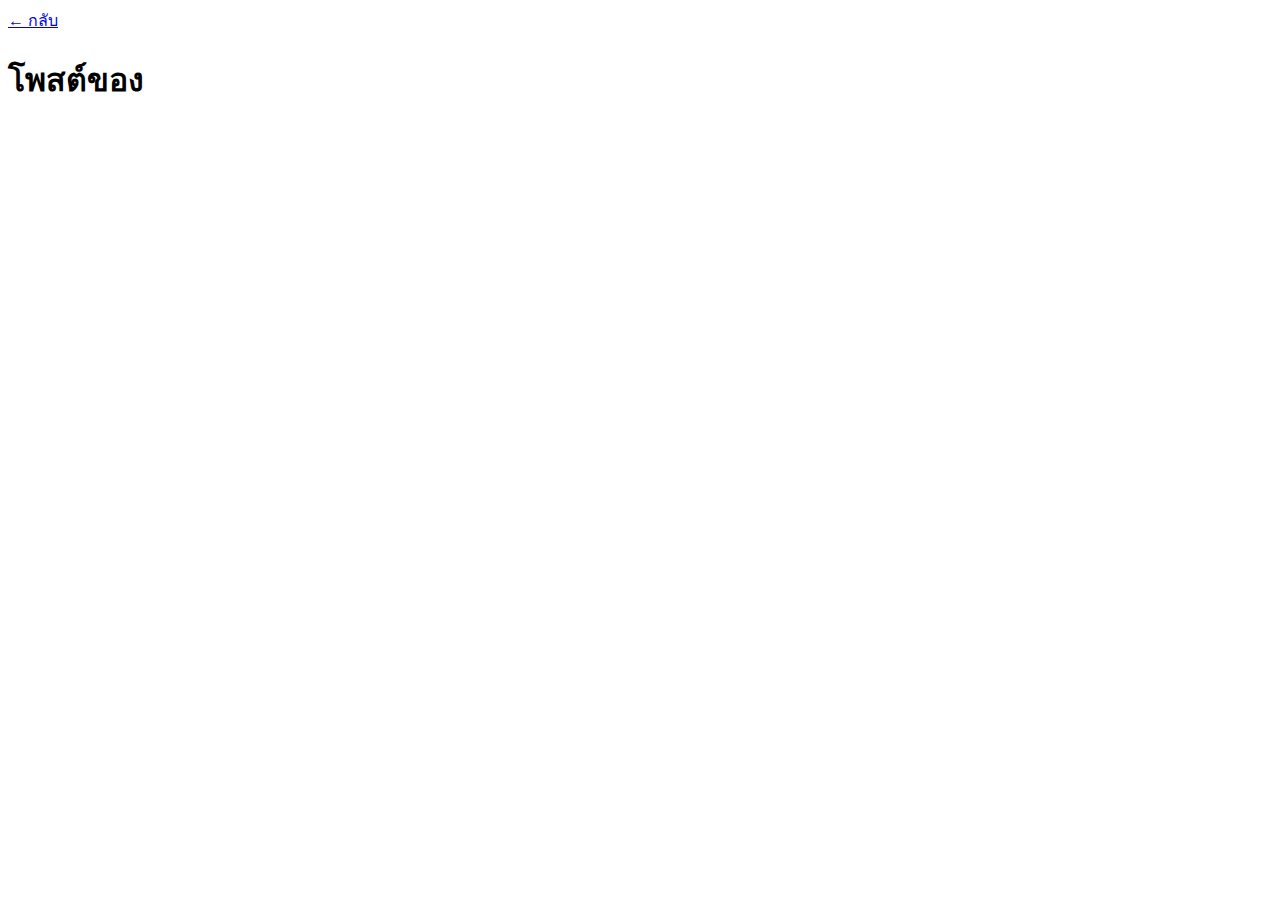
==== user-posts.html @ cd863ef2 "โค้ดuser-posts.html" ====
<!DOCTYPE html>
<html lang="th">
<head>
    <meta charset="UTF-8">
    <meta name="viewport" content="width=device-width, initial-scale=1.0">
    <title>โพสต์ของผู้ใช้</title>
    <link rel="stylesheet" href="style.css">
</head>
<body>
    <div class="container">
        <a href="#" onclick="history.back()">← กลับ</a>
        <h1>โพสต์ของ <span id="user-name"></span></h1>
        <div id="posts-list"></div>
    </div>
    <script src="user-posts.js"></script>
</body>
</html>
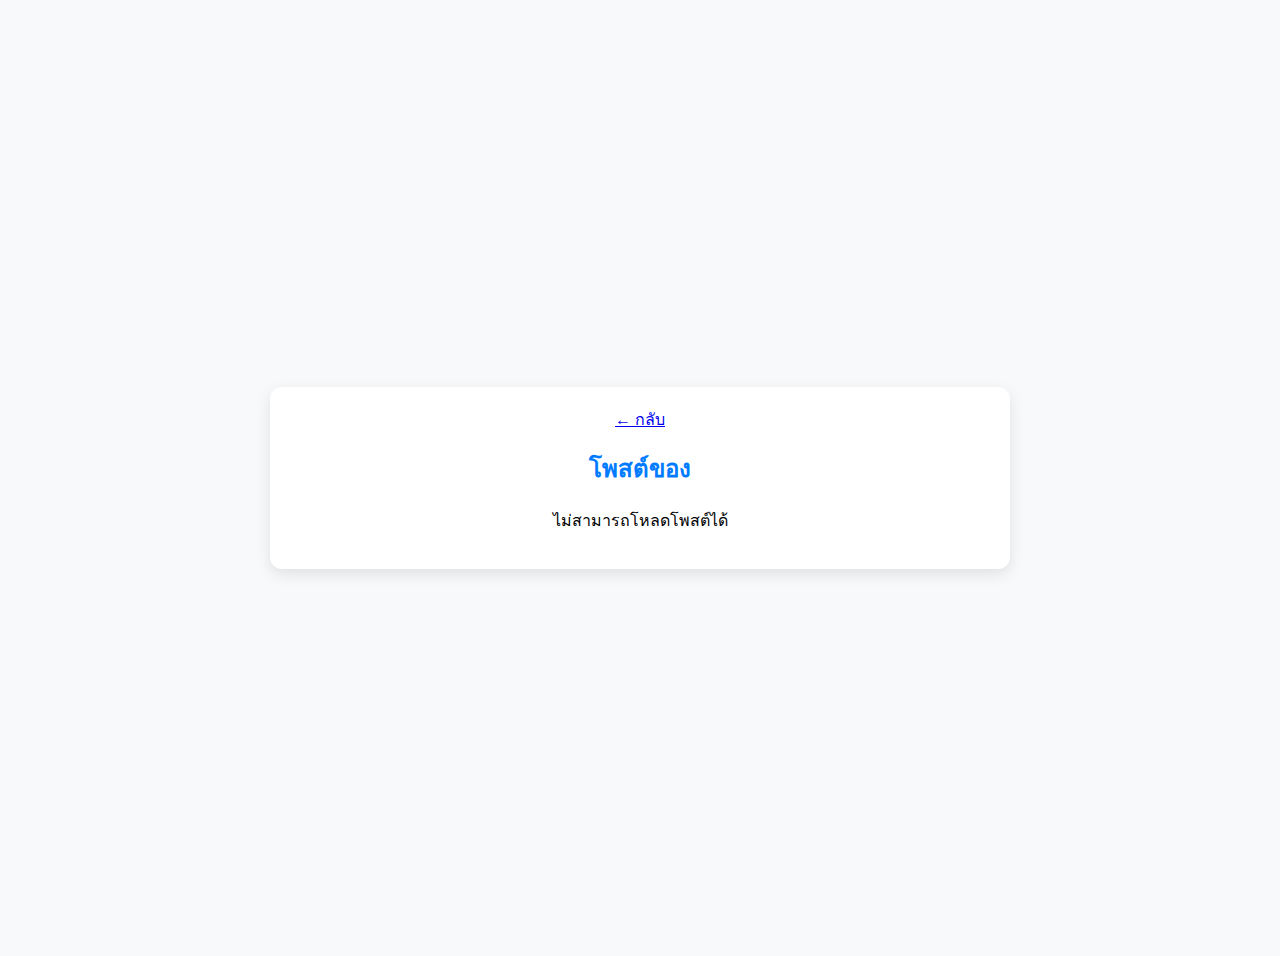
==== commit 5ece8161: "แก้ไขโค้ดหนเ้าโพสตฺ์ให้มีปุ่มความคิดเห็น" ====
--- a/user-posts.html
+++ b/user-posts.html
@@ -4,12 +4,12 @@
     <meta charset="UTF-8">
     <meta name="viewport" content="width=device-width, initial-scale=1.0">
     <title>โพสต์ของผู้ใช้</title>
-    <link rel="stylesheet" href="style.css">
+    <link rel="stylesheet" href="user-posts.css"> <!-- ใช้ CSS เฉพาะหน้านี้ -->
 </head>
 <body>
     <div class="container">
-        <a href="#" onclick="history.back()">← กลับ</a>
-        <h1>โพสต์ของ <span id="user-name"></span></h1>
+        <a href="#" class="back-button" onclick="history.back()">← กลับ</a>
+        <h1 id="posts-title">โพสต์ของ <span id="user-name"></span></h1>
         <div id="posts-list"></div>
     </div>
     <script src="user-posts.js"></script>
--- a/user-posts.css
+++ b/user-posts.css
@@ -0,0 +1,104 @@
+/* ----- รีเซ็ตค่าเริ่มต้นเฉพาะหน้านี้ ----- */
+body {
+    background-color: #f8f9fa;
+    display: flex;
+    justify-content: center;
+    align-items: center;
+    min-height: 100vh;
+    padding: 20px;
+}
+
+/* ----- กล่องโพสต์ ----- */
+.container {
+    background: white;
+    max-width: 700px;
+    width: 100%;
+    padding: 20px;
+    border-radius: 12px;
+    box-shadow: 0px 5px 15px rgba(0, 0, 0, 0.1);
+    text-align: center;
+}
+
+/* ----- หัวข้อหลัก ----- */
+h1 {
+    color: #007bff;
+    font-size: 24px;
+    margin-bottom: 20px;
+}
+
+/* ----- สไตล์แต่ละโพสต์ ----- */
+.post-item {
+    background: #ffffff;
+    padding: 15px;
+    margin: 10px 0;
+    border-radius: 8px;
+    border: 1px solid #ddd;
+    box-shadow: 0px 2px 5px rgba(0, 0, 0, 0.1);
+    text-align: left;
+}
+
+.post-item h3 {
+    font-size: 18px;
+    color: #0056b3;
+}
+
+.post-item p {
+    font-size: 14px;
+    margin-bottom: 10px;
+}
+
+/* ----- ปุ่มดูความคิดเห็น ----- */
+.toggle-comments {
+    background: #28a745;
+    color: white;
+    padding: 8px 12px;
+    border: none;
+    border-radius: 5px;
+    cursor: pointer;
+    font-size: 14px;
+    transition: background 0.3s;
+}
+
+.toggle-comments:hover {
+    background: #218838;
+}
+
+/* ----- ส่วนความคิดเห็น (เริ่มต้นซ่อน) ----- */
+.comments {
+    background: #f8f9fa;
+    padding: 10px;
+    border-left: 3px solid #007bff;
+    margin-top: 10px;
+    display: none;
+}
+
+.comment {
+    border-bottom: 1px solid #ddd;
+    padding: 5px 0;
+}
+
+.comment p {
+    font-size: 14px;
+    margin: 5px 0;
+}
+
+.comment strong {
+    color: #0056b3;
+}
+
+/* ----- Responsive Design ----- */
+@media (max-width: 600px) {
+    .container {
+        width: 90%;
+        padding: 15px;
+    }
+
+    h1 {
+        font-size: 20px;
+    }
+
+    .post-item {
+        font-size: 16px;
+        padding: 12px;
+    }
+}
